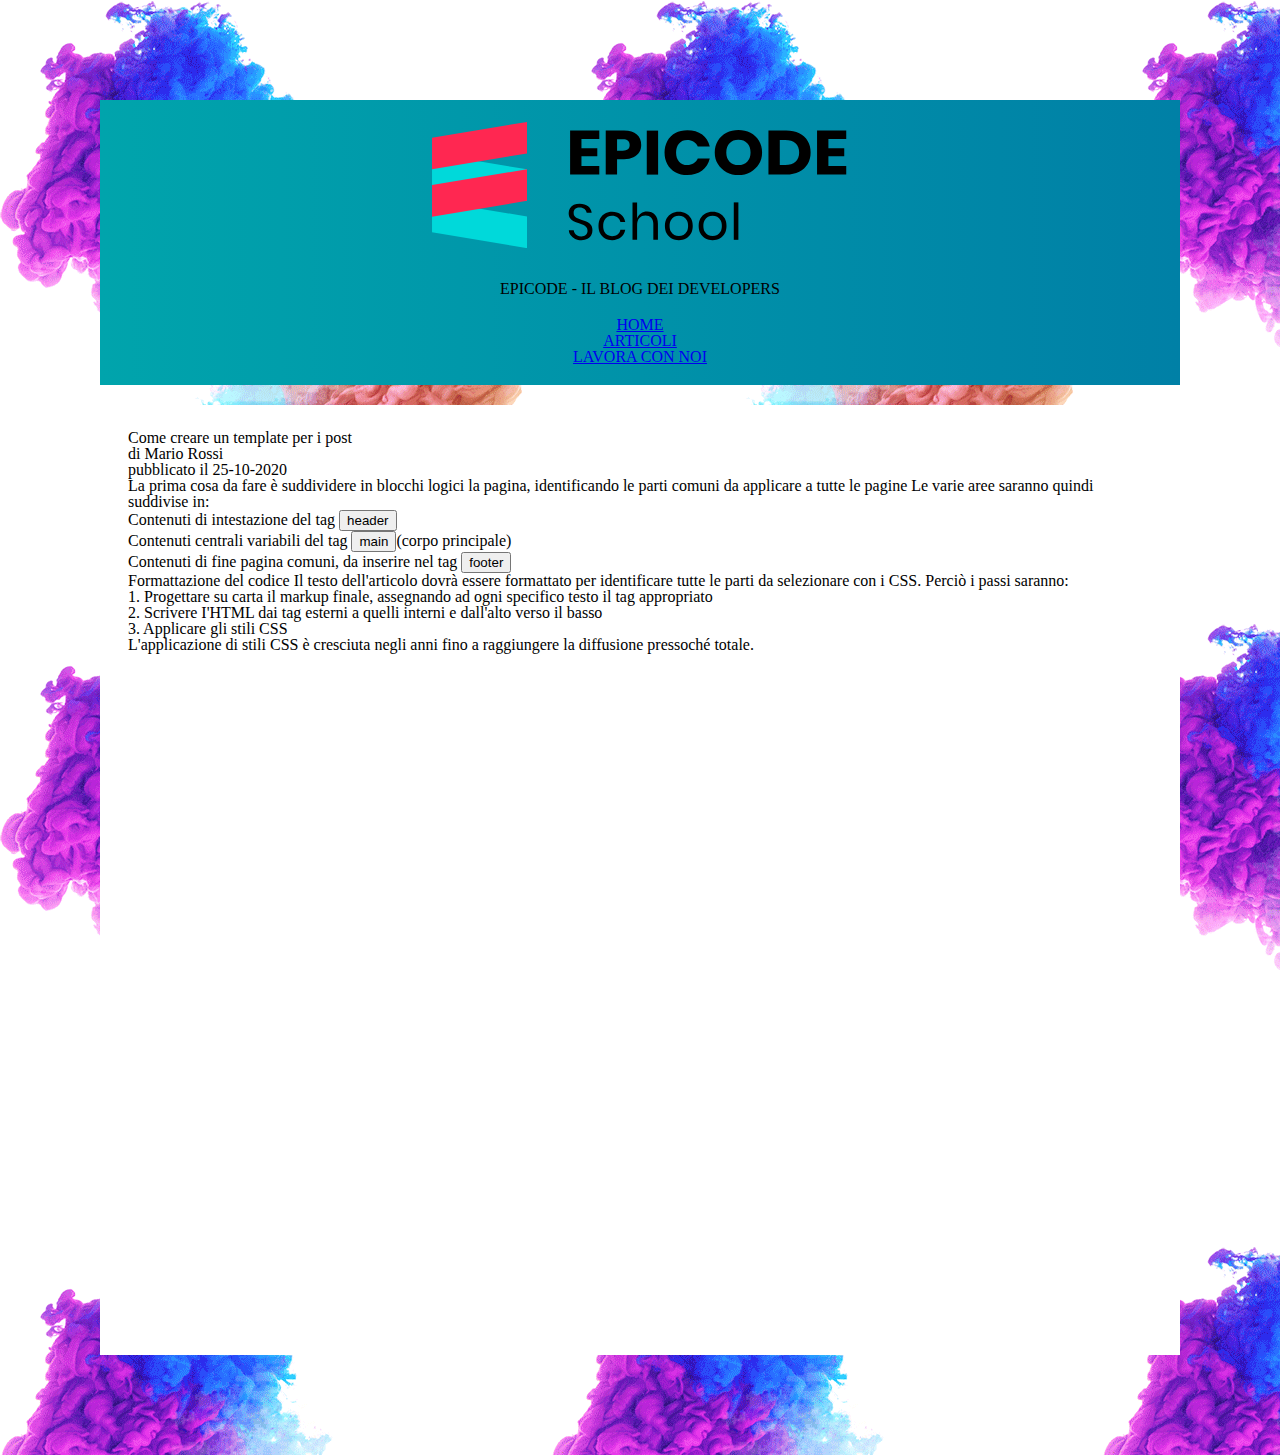
==== M1/S1/g4/index.html @ 6032a503 "Compito S1/L4" ====
<!DOCTYPE html>
<html lang="en">

<head>
    <meta charset="UTF-8">
    <meta name="viewport" content="width=device-width, initial-scale=1.0">
    <title>Document</title>
    <link rel="stylesheet" href="assets/css/reset.css">
    <link rel="stylesheet" href="assets/css/style.css">
    <link rel="stylesheet" href="assets/css/font-awesome.css">
</head>

    <body>
        <header id="header">
            <div class="header">
                <img src="assets/img/logo.svg" width="40%"></img>

                    <div class="titolo-menu">
                        <p>EPICODE - IL BLOG DEI DEVELOPERS</p>

                        <div class="menu">
                            <ul>
                                <li><a href="home.html">HOME</a></li>
                                <li><a href="articoli.html">ARTICOLI</a></li>
                                <li><a href="lavoraconnoi.html">LAVORA CON NOI</a></li>
                            </ul>
                        </div>
                       
                    </div>
            </div>
        </header>

        <main id="main">
            <div class="container-testo">
            
                <h2>Come creare un template per i post</h2>

                <p>di Mario Rossi</p><p>pubblicato il 25-10-2020</p>
                <p>La prima cosa da fare è suddividere in blocchi logici la pagina, identificando le parti comuni da applicare a tutte le pagine Le varie aree saranno quindi suddivise in:</p>       
                    <ul>
                        <li>Contenuti di intestazione del tag <button>header</header></button></li>
                        <li>Contenuti centrali variabili del tag <button>main</button>(corpo principale)</li>
                        <li>Contenuti di fine pagina comuni, da inserire nel tag <button>footer</button></li>
                    </ul>
                            
                <p>Formattazione del codice Il testo dell'articolo dovrà essere formattato per identificare tutte le parti da selezionare con i CSS. Perciò i passi saranno:</p>
                    <ul>
                        <li>1. Progettare su carta il markup finale, assegnando ad ogni specifico testo il tag appropriato</li>
                        <li>2. Scrivere I'HTML dai tag esterni a quelli interni e dall'alto verso il basso</li>
                        <li>3. Applicare gli stili CSS</li>
                    </ul>
                
                    <p>L'applicazione di stili CSS è cresciuta negli anni fino a raggiungere la diffusione pressoché totale.</p>
        
        </div>
        </main>
       

        
    </body>
</html>
---- M1/S1/g4/assets/css/style.css ----
/* IMPOSTAZIONI GENERALI */
body {
    padding: 100px;
    margin: 0 auto;
    background-image: url(../img/sfondo.png);
}
/* HEADER */


.header {
    padding: 10px;
    text-align:center;
    padding: 20px 20px;
    margin-bottom: 20px;
    background: linear-gradient(90deg, rgba(0,164,172,1) 0%, rgba(0,128,166,1) 100%);
}

.container-testo {
    padding: 25px 28px;
    margin-bottom: 20px;
    background-color: white;
    height:100vh;
    margin: 0 auto;
}

.titolo-menu {
    margin-top: 30px;
}

.menu {
    margin-top: 20px;
}

/* MAIN */

/* ELEMENTI NEL MAIN - ARTICLE */

/* TABELLE */

/* FORM */

/* ELEMENTI NELL' ASIDE */

/* FOOTER */
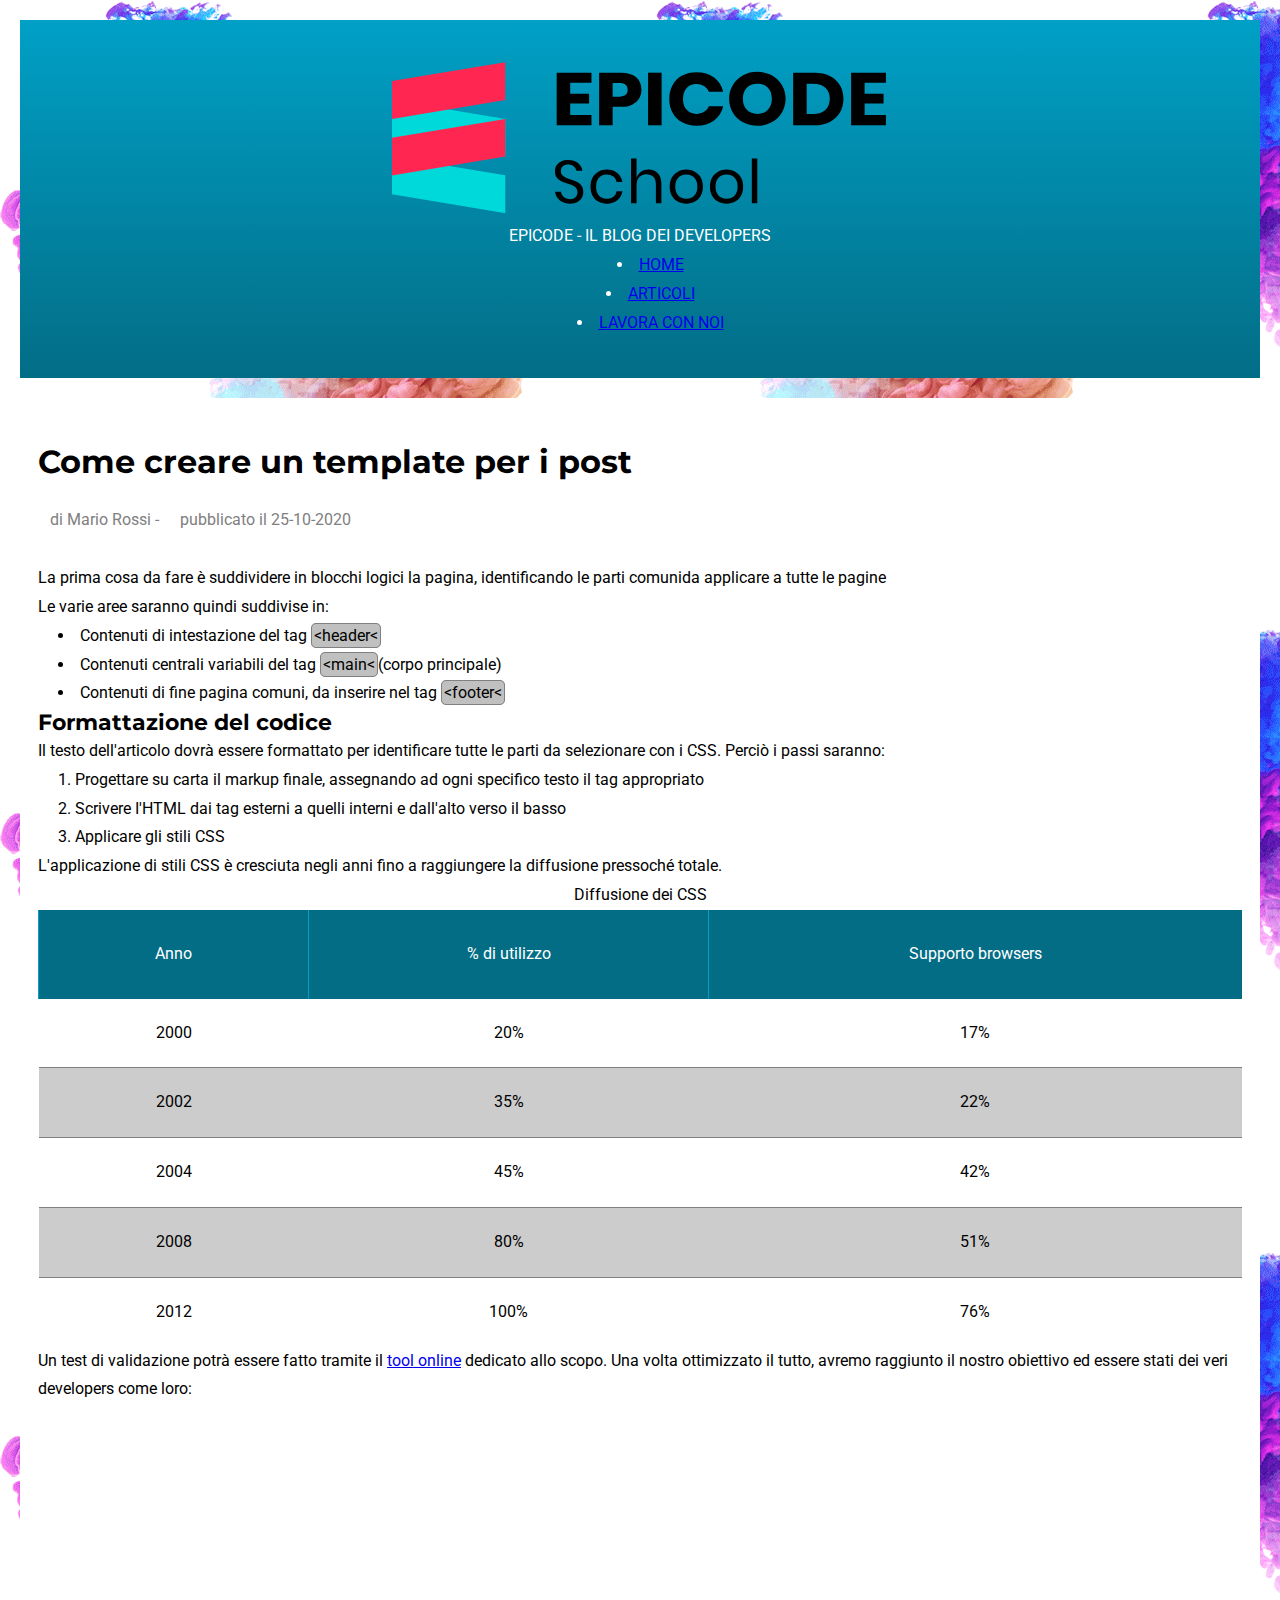
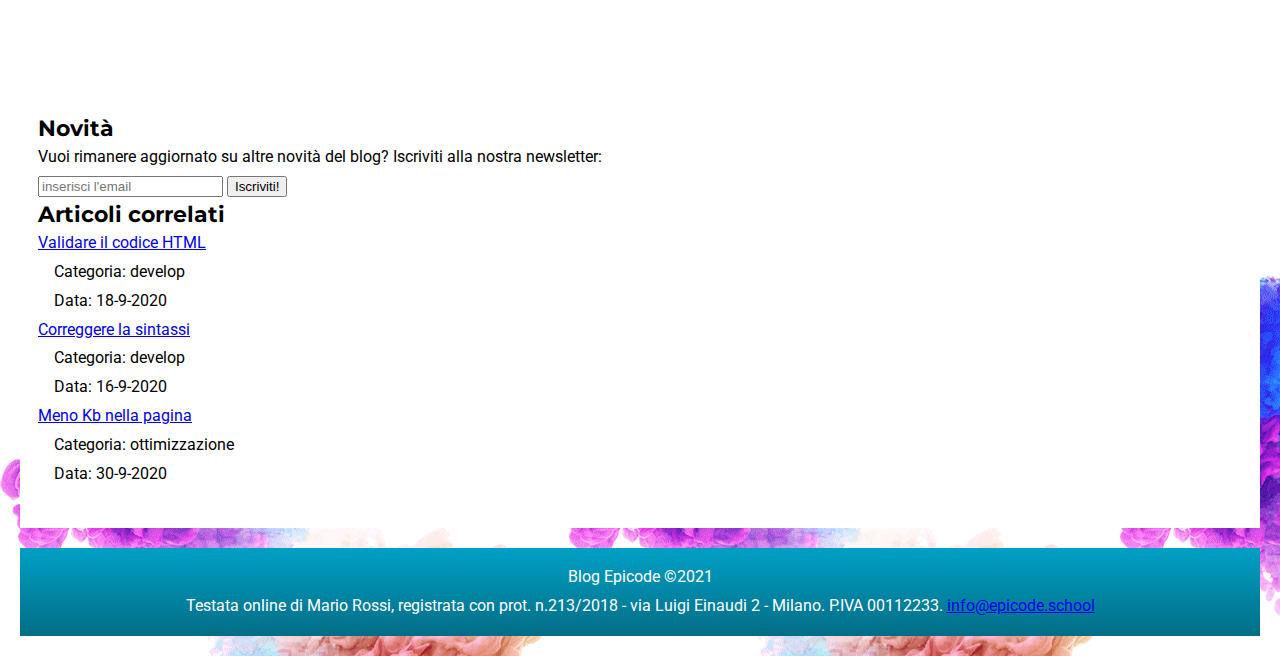
==== commit 0e5b88d4: "modifiche compito g4" ====
--- a/M1/S1/g4/index.html
+++ b/M1/S1/g4/index.html
@@ -1,13 +1,17 @@
 <!DOCTYPE html>
-<html lang="en">
+<html lang="it">
 
 <head>
-    <meta charset="UTF-8">
-    <meta name="viewport" content="width=device-width, initial-scale=1.0">
-    <title>Document</title>
-    <link rel="stylesheet" href="assets/css/reset.css">
-    <link rel="stylesheet" href="assets/css/style.css">
-    <link rel="stylesheet" href="assets/css/font-awesome.css">
+    <meta charset="utf-8">
+    <meta name="description" content="Primi passi operativi per creare un modello di pagina HTML per un post. Scopri come iniziare in modo facile.">
+    <title>Sviluppo di una pagina web - Blog Epicode</title>
+    <link rel="stylesheet" href="./assets/css/reset.css">
+    <link rel="stylesheet" href="./assets/css/style.css">
+    <link rel="stylesheet" href="./assets/css/font-awesome.css">
+    <link rel="preconnect" href="https://fonts.googleapis.com">
+<link rel="preconnect" href="https://fonts.gstatic.com" crossorigin>
+<link href="https://fonts.googleapis.com/css2?family=Montserrat:wght@700&family=Roboto:wght@400;700&display=swap" rel="stylesheet">
+
 </head>
 
     <body>
@@ -18,44 +22,162 @@
                     <div class="titolo-menu">
                         <p>EPICODE - IL BLOG DEI DEVELOPERS</p>
 
-                        <div class="menu">
+                        <nav id="menu ul">
                             <ul>
                                 <li><a href="home.html">HOME</a></li>
                                 <li><a href="articoli.html">ARTICOLI</a></li>
                                 <li><a href="lavoraconnoi.html">LAVORA CON NOI</a></li>
                             </ul>
-                        </div>
+                        </nav>
                        
                     </div>
             </div>
         </header>
 
         <main id="main">
-            <div class="container-testo">
-            
-                <h2>Come creare un template per i post</h2>
+            <div class="container">
+                <article>
+                    <h1>Come creare un template per i post</h1>
+                <p class="post-meta">
+                    <i class="fas fa-pen-square"></i>di Mario Rossi -
+                    <span><i class="fas fa-clock"></i> pubblicato il 25-10-2020</span>
+                </p>
 
-                <p>di Mario Rossi</p><p>pubblicato il 25-10-2020</p>
-                <p>La prima cosa da fare è suddividere in blocchi logici la pagina, identificando le parti comuni da applicare a tutte le pagine Le varie aree saranno quindi suddivise in:</p>       
+                <p>
+                    La prima cosa da fare è suddividere in blocchi logici la pagina, identificando le 
+                    <strong>parti comuni</strong>da applicare a tutte le pagine
+                </p>  
+                <p>Le varie aree saranno quindi suddivise in:</p>     
                     <ul>
-                        <li>Contenuti di intestazione del tag <button>header</header></button></li>
-                        <li>Contenuti centrali variabili del tag <button>main</button>(corpo principale)</li>
-                        <li>Contenuti di fine pagina comuni, da inserire nel tag <button>footer</button></li>
+                        <li>Contenuti di intestazione del tag <code>&lt;header&lt;</code></li>
+                        <li>Contenuti centrali variabili del tag <code>&lt;main&lt;</code>(corpo principale)</li>
+                        <li>Contenuti di fine pagina comuni, da inserire nel tag <code>&lt;footer&lt;</code></li>
                     </ul>
-                            
-                <p>Formattazione del codice Il testo dell'articolo dovrà essere formattato per identificare tutte le parti da selezionare con i CSS. Perciò i passi saranno:</p>
-                    <ul>
-                        <li>1. Progettare su carta il markup finale, assegnando ad ogni specifico testo il tag appropriato</li>
-                        <li>2. Scrivere I'HTML dai tag esterni a quelli interni e dall'alto verso il basso</li>
-                        <li>3. Applicare gli stili CSS</li>
-                    </ul>
+
+                                    
+                <h2>Formattazione del codice</h2>
+                   <p> Il testo dell'articolo dovrà essere formattato per identificare tutte le parti da <strong> selezionare con i CSS</strong>. Perciò i passi saranno:</p>
+                    <ol>
+                        <li>Progettare su carta il markup finale, assegnando ad ogni specifico testo il tag appropriato</li>
+                        <li>Scrivere I'HTML dai tag esterni a quelli interni e dall'alto verso il basso</li>
+                        <li>Applicare gli stili CSS</li>
+                    </ol>
                 
                     <p>L'applicazione di stili CSS è cresciuta negli anni fino a raggiungere la diffusione pressoché totale.</p>
+                
+                    <!--TABELLA--> 
+                    <table class="table">
+                        <caption>
+                          Diffusione dei CSS
+                        </caption>
+                        <thead>
+                          <tr>
+                            <th>Anno</th>
+                            <th>% di utilizzo</th>
+                            <th>Supporto browsers</th>
+                          </tr>
+                        </thead>
+                        <tbody>
+                          <tr>
+                            <td>2000</td>
+                            <td>20&percnt;</td>
+                            <td>17&percnt;</td>
+                          </tr>
+                          <tr>
+                            <td>2002</td>
+                            <td>35&percnt;</td>
+                            <td>22&percnt;</td>
+                          </tr>
+                          <tr>
+                            <td>2004</td>
+                            <td>45&percnt;</td>
+                            <td>42&percnt;</td>
+                          </tr>
+                          <tr>
+                            <td>2008</td>
+                            <td>80&percnt;</td>
+                            <td>51&percnt;</td>
+                          </tr>
+                          <tr>
+                            <td>2012</td>
+                            <td>100&percnt;</td>
+                            <td>76&percnt;</td>
+                          </tr>
+                        </tbody>
+                    </table>
+
+                <!--ALTRO TESTO--> 
+                <p>Un test di validazione potrà essere fatto tramite il
+                <a href="https://jigsaw.w3.org/css-validator/" target="blank" title="Validatore CSS online del W3C">tool online</a> dedicato allo scopo. 
+                Una volta ottimizzato il tutto, avremo raggiunto il nostro obiettivo ed essere stati dei veri developers come loro:</p>
         
-        </div>
+                <!--VIDEO--> 
+                <iframe
+                width="100%"
+                height="300"
+                src="https://www.youtube.com/embed/dvOvHXruEDM"
+                title="YouTube video player"
+                allow="accelerometer; autoplay; clipboard-write; encrypted-media; gyroscope; picture-in-picture"
+                allowfullscreen>
+                </iframe>
+
+                <!--SEZIONE NOVITA' CON FORM NEWLETTER--> 
+                <section>
+                    <h2>Novità</h2>
+                    <p>
+                      Vuoi rimanere aggiornato su altre novità del blog? Iscriviti alla
+                      nostra newsletter:
+                    </p>
+                    <form method="POST" action="elabora_form.php">
+                        <fieldset><input
+                            type="email"
+                            name="user_email"
+                            id="user_email"
+                            placeholder="inserisci l'email"
+                            required>
+                          <button type="submit">Iscriviti!</button>
+                        </fieldset>
+                    </form>
+                </section>
+                  
+                </article>
+
+                
+                <aside>
+                    <h2>Articoli correlati</h2>
+
+                <!--ARTICOLO 1-->
+                    <div><a href="post2.html" title="Passaggi guidati per validare correttamente tutto il codice sviluppato">
+                        Validare il codice HTML</a>
+                        <p><i class="fas fa-tag"></i> Categoria: develop</p>
+                        <p><i class="fas fa-calendar-alt"></i> Data: 18-9-2020</p>
+                    </div>
+                
+                <!--ARTICOLO 2-->
+                    <div><a href="post3.html" title="Passaggi guidati per controllare e correggere tutto il codice sviluppato">
+                        Correggere la sintassi</a>
+                        <p><i class="fas fa-tag"></i> Categoria: develop</p>
+                        <p><i class="fas fa-calendar-alt"></i> Data: 16-9-2020</p>
+                    </div>
+
+                <!--ARTICOLO 3-->
+                    <div><a href="post4.html" title="Consigli ed approcci per ridurre il peso della pagina">
+                        Meno Kb nella pagina</a>
+                        <p><i class="fas fa-tag"></i> Categoria: ottimizzazione</p>
+                        <p><i class="fas fa-calendar-alt"></i> Data: 30-9-2020</p>
+                    </div>
+       
+            </div>
         </main>
        
-
-        
+        <footer id="footer">
+            <p>Blog Epicode &copy;2021</p>
+            <address>
+              Testata online di Mario Rossi, registrata con prot. n.213/2018 - via
+              Luigi Einaudi 2 - Milano. P.IVA 00112233.
+            <a href="mailto:info@epicode.school" title="contattami per informazioni/lavoro/privacy">info@epicode.school</a>
+            </address>
+        </footer>
+    
     </body>
 </html>--- a/M1/S1/g4/assets/css/style.css
+++ b/M1/S1/g4/assets/css/style.css
@@ -1,44 +1,114 @@
-/* IMPOSTAZIONI GENERALI */
-body {
-    padding: 100px;
-    margin: 0 auto;
+:root{
+    --azzurro-chiaro: rgb(0, 160, 198);
+    --azzurro-scuro: rgba(3, 109, 134, 1);
+}
+body{
+    font-family: 'Roboto', sans-serif;
+    font-weight: 400;
+    font-size: 1rem;
+    line-height: 1.8rem;
+    padding: 20px;
     background-image: url(../img/sfondo.png);
 }
-/* HEADER */
 
-
-.header {
-    padding: 10px;
-    text-align:center;
-    padding: 20px 20px;
-    margin-bottom: 20px;
-    background: linear-gradient(90deg, rgba(0,164,172,1) 0%, rgba(0,128,166,1) 100%);
+h1, h2, h3, h4, h5, h6{
+    font-family: 'Montserrat', sans-serif;
+    font-weight: 700;
 }
 
-.container-testo {
-    padding: 25px 28px;
+h1{
+    font-size:2rem;
+    line-height: 3rem;
     margin-bottom: 20px;
-    background-color: white;
-    height:100vh;
-    margin: 0 auto;
+}
+h2{
+    font-size:1.4rem;
+}
+h3{
+    font-size:1.3rem;
+}
+h4{
+    font-size:1.2rem;
 }
 
-.titolo-menu {
-    margin-top: 30px;
+ul:not(#menu){
+    list-style-type: disc;
+}
+ol{
+    list-style-type: decimal;
 }
 
-.menu {
-    margin-top: 20px;
+ol, ul:not(#menu){
+    padding-left: 20px;
+    list-style-position: inside;
+}
+/*header*/
+
+#header{
+    background-image: linear-gradient(180deg, var(--azzurro-chiaro), var(--azzurro-scuro));
+    padding: 40px 0;
+    margin-bottom: 20px;
+}
+#header, #footer{
+    text-align: center;
+    color: #fff;
 }
 
-/* MAIN */
+#menu li:before{
+    content: "⇒";
+}
+#menu li:after{
+    content: "⇐";
+}
 
-/* ELEMENTI NEL MAIN - ARTICLE */
+#menu a{
+    color: #fff;
+    text-decoration: none;
+}
 
-/* TABELLE */
+/*corpo*/
+.container{
+    background-color: white;
+    margin-bottom: 20px;
+    padding: 40px 18px;
+    box-sizing: border-box;
+}
+.container code{
+    background-color:rgb(192, 192, 192);
+    border: 1px solid #808080;
+    border-radius: 5px;
+    padding: 2px;
+}
 
-/* FORM */
+.post-meta{
+    color: #808080;
+    margin-bottom: 30px;
+}
 
-/* ELEMENTI NELL' ASIDE */
+.table{
+    width: 100%;
+    text-align: center;
+}
 
-/* FOOTER */
+.table thead tr{
+    background-color: var(--azzurro-scuro);
+}
+.table thead th{
+    padding: 30px;
+    color: white;
+    border-left: 1px solid var(--azzurro-chiaro);
+}
+.table tbody td{
+    padding: 20px 30px;
+}
+.table tbody tr:nth-last-of-type(even){
+    background-color: #ccc;
+    border-top: 1px solid #808080;
+    border-bottom: 1px solid #808080;
+}
+/*footer*/
+
+#footer{
+    background-image: linear-gradient(180deg, var(--azzurro-chiaro), var(--azzurro-scuro));
+    padding: 15px;
+}